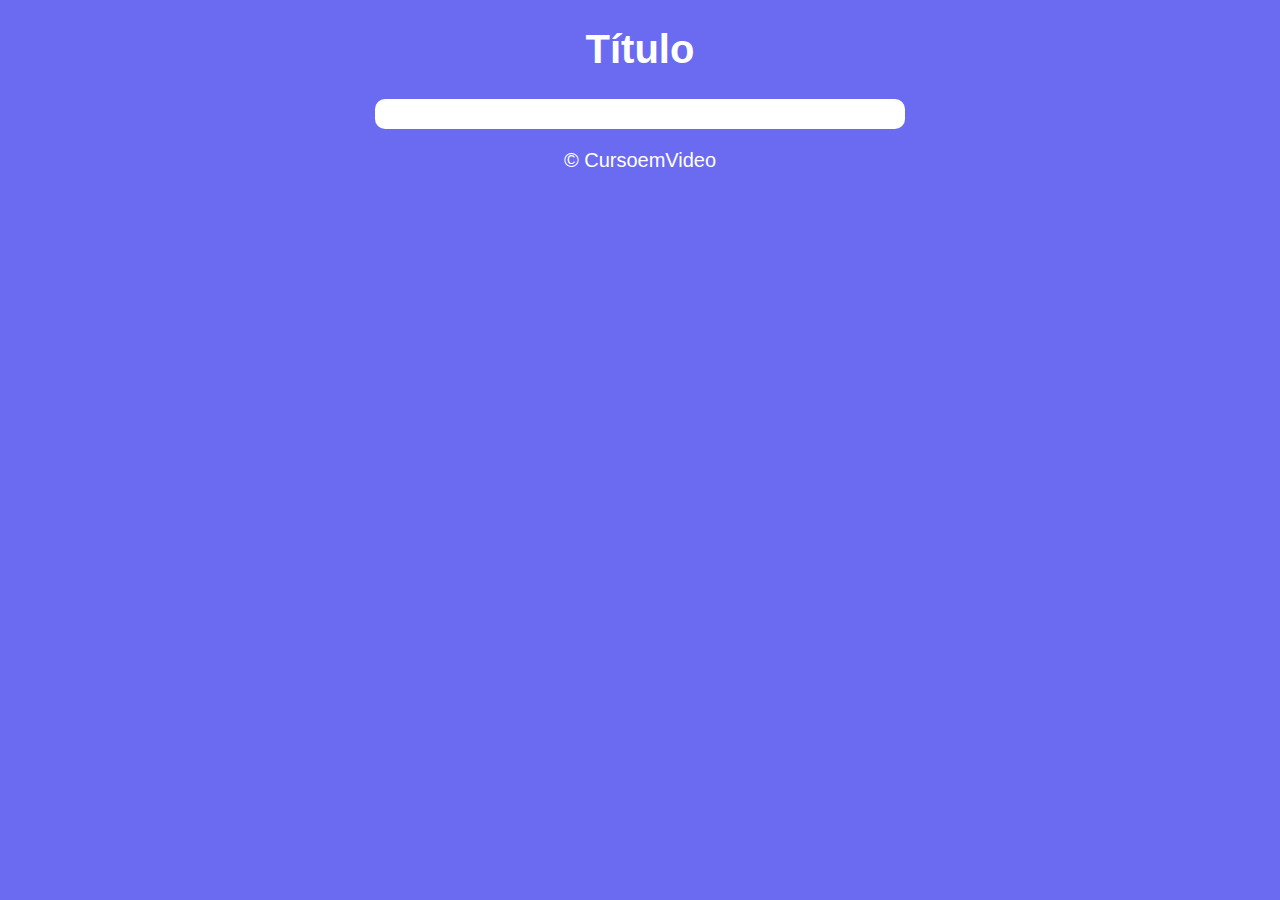
==== execicios/ex2/ex2.html @ f83968dc "m" ====
<!DOCTYPE html>
<html lang="pt-br">
<head>
    <meta charset="UTF-8">
    <meta name="viewport" content="width=device-width, initial-scale=1.0">
    <title>Modelo de Exercício</title>
    <link rel="stylesheet" href="style.css">
</head>
<body>
    <header>
        <h1>Título</h1>
    </header>
    <section>
        <div>
            
        </div>
        <div id="resultado">

        </div>
    </section>
    <footer>
        <p>&copy; CursoemVideo</p>
    </footer>
    <script src="script.js"></script>
</body>
</html>
---- execicios/ex2/style.css ----
body {
    background: rgb(107, 107, 241);
    font: normal 15pt Arial;
}

header {
    color: white;
    text-align: center;
}

section {
    background: white;
    border-radius: 10px;
    padding: 15px;
    width: 500px;
    margin: auto;
}

footer {
    color: white;
    text-align: center;
}
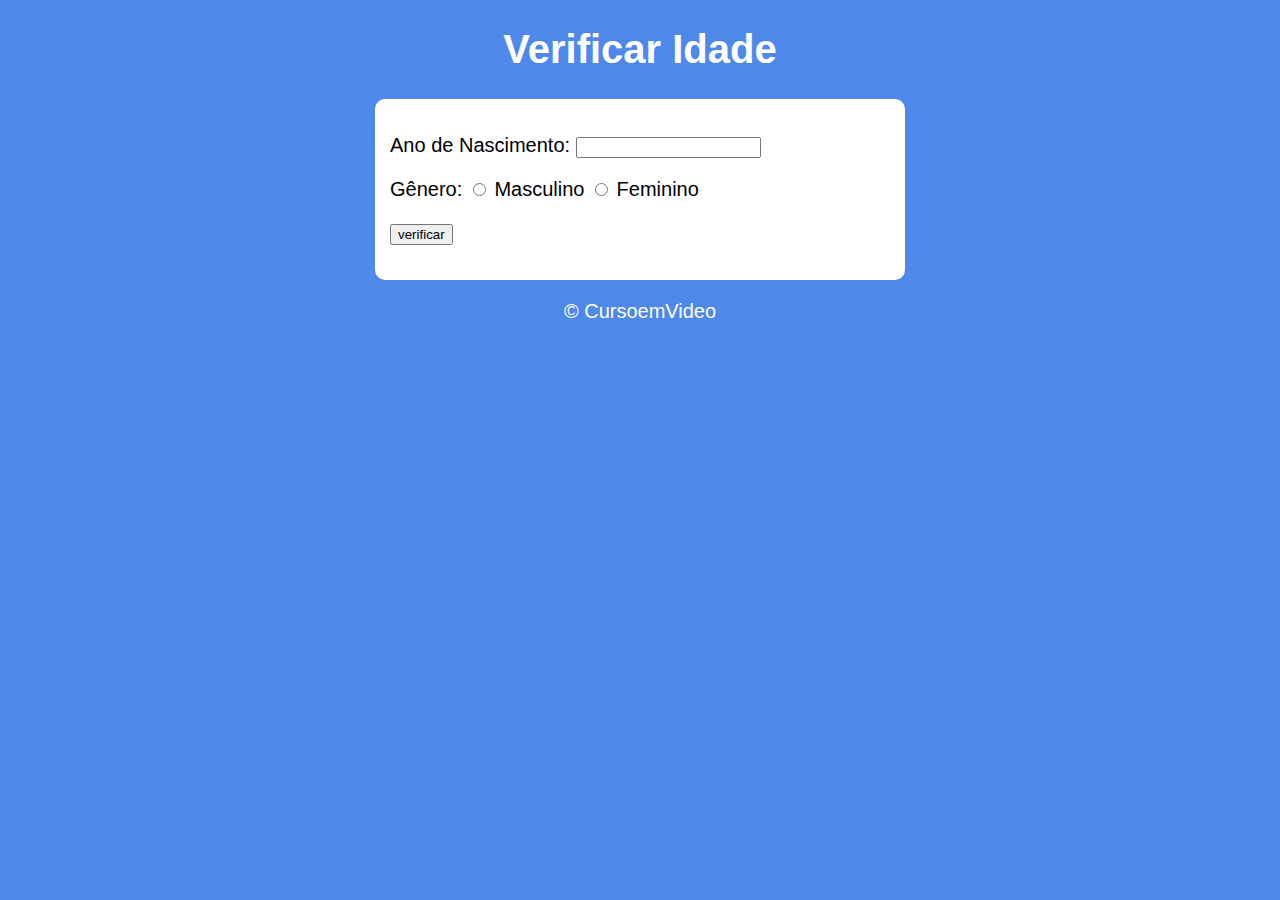
==== commit 50168cce: "m" ====
--- a/execicios/ex2/ex2.html
+++ b/execicios/ex2/ex2.html
@@ -8,11 +8,28 @@
 </head>
 <body>
     <header>
-        <h1>Título</h1>
+        <h1>Verificar Idade</h1>
     </header>
     <section>
         <div>
-            
+            <p>Ano de Nascimento: 
+            <input type="number" name="txtano" id="txtano" min="0">
+            </p>
+
+            <p>Gênero: 
+
+            <input type="radio" name="radioGender" id="masc">
+            <label for="masc">Masculino</label>
+
+            <input type="radio" name="radioGender" id="fem">
+            <label for="fem">Feminino</label>
+
+            </p>
+
+            <p>
+                <input type="button" value="verificar" onclick="verificar()">
+            </p>
+
         </div>
         <div id="resultado">
 
--- a/execicios/ex2/style.css
+++ b/execicios/ex2/style.css
@@ -1,5 +1,5 @@
 body {
-    background: rgb(107, 107, 241);
+    background: rgb(79, 136, 235);
     font: normal 15pt Arial;
 }
 
